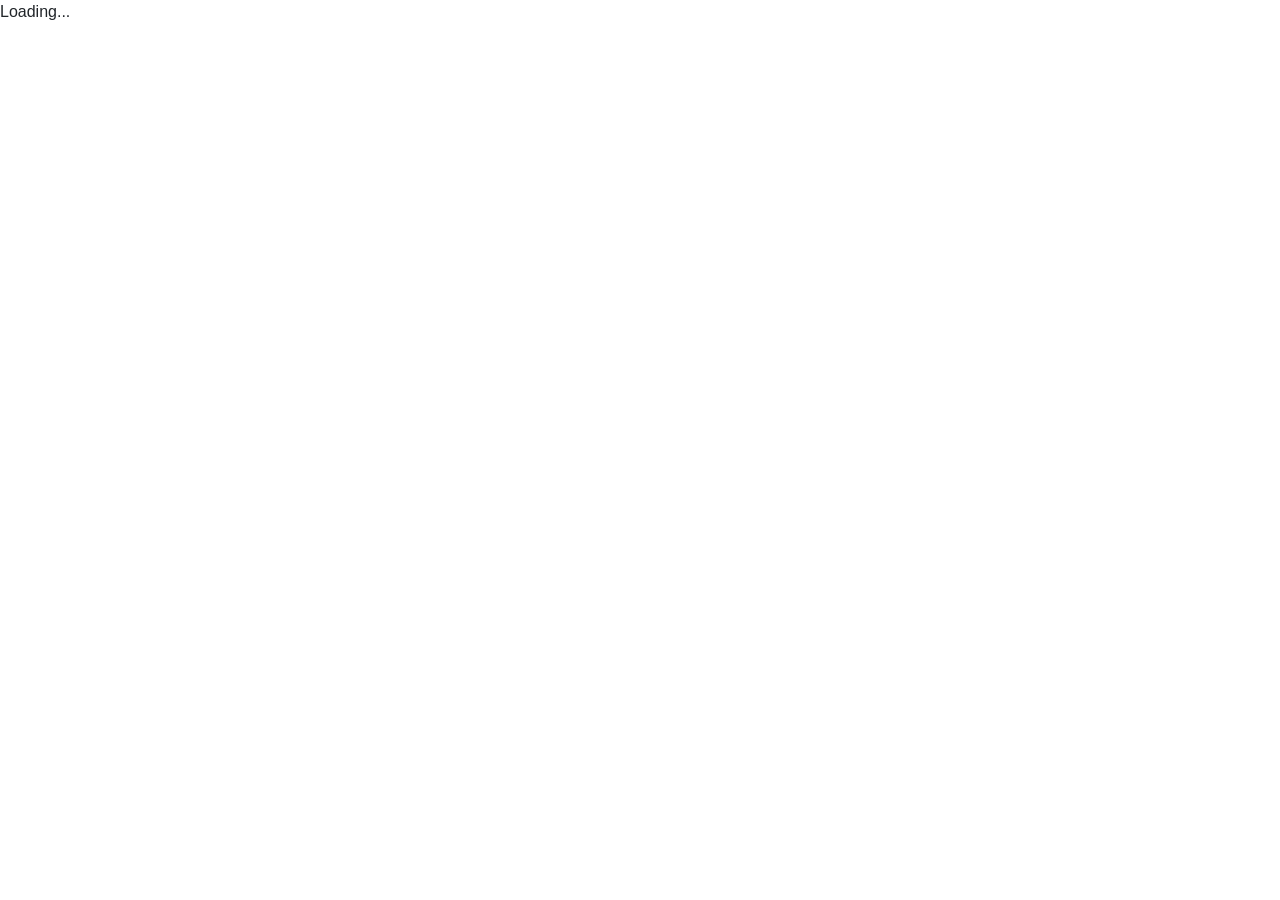
==== index.html @ 9e6c6a9b "initial commit" ====
<!DOCTYPE html>
<html lang="en">

<head>
    <meta charset="utf-8" />
    <meta name="viewport" content="width=device-width, initial-scale=1.0, maximum-scale=1.0, user-scalable=no" />
    <title>MySpace.Crawler.Web</title>
    <base href="/" />
    <link href="css/bootstrap/bootstrap.min.css" rel="stylesheet" />
    <link href="css/app.css" rel="stylesheet" />
    <link href="MySpace.Crawler.Web.styles.css" rel="stylesheet" />
</head>

<body>
    <div id="app">Loading...</div>

    <div id="blazor-error-ui">
        An unhandled error has occurred.
        <a href="" class="reload">Reload</a>
        <a class="dismiss">🗙</a>
    </div>
    <script src="_framework/blazor.webassembly.js"></script>
</body>

</html>
---- css/app.css ----
﻿@import url('open-iconic/font/css/open-iconic-bootstrap.min.css');

html, body {
    font-family: 'Helvetica Neue', Helvetica, Arial, sans-serif;
}

h1:focus {
    outline: none;
}

a, .btn-link {
    color: #0071c1;
}

.btn-primary {
    color: #fff;
    background-color: #1b6ec2;
    border-color: #1861ac;
}

.content {
    padding-top: 1.1rem;
}

.valid.modified:not([type=checkbox]) {
    outline: 1px solid #26b050;
}

.invalid {
    outline: 1px solid red;
}

.validation-message {
    color: red;
}

#blazor-error-ui {
    background: lightyellow;
    bottom: 0;
    box-shadow: 0 -1px 2px rgba(0, 0, 0, 0.2);
    display: none;
    left: 0;
    padding: 0.6rem 1.25rem 0.7rem 1.25rem;
    position: fixed;
    width: 100%;
    z-index: 1000;
}

    #blazor-error-ui .dismiss {
        cursor: pointer;
        position: absolute;
        right: 0.75rem;
        top: 0.5rem;
    }

.blazor-error-boundary {
    background: url([data-uri]) no-repeat 1rem/1.8rem, #b32121;
    padding: 1rem 1rem 1rem 3.7rem;
    color: white;
}

    .blazor-error-boundary::after {
        content: "An error has occurred."
    }
---- MySpace.Crawler.Web.styles.css ----
/* /Shared/MainLayout.razor.rz.scp.css */
.page[b-j2lai6s58i] {
    position: relative;
    display: flex;
    flex-direction: column;
}

main[b-j2lai6s58i] {
    flex: 1;
}

.sidebar[b-j2lai6s58i] {
    background-image: linear-gradient(180deg, rgb(5, 39, 103) 0%, #3a0647 70%);
}

.top-row[b-j2lai6s58i] {
    background-color: #f7f7f7;
    border-bottom: 1px solid #d6d5d5;
    justify-content: flex-end;
    height: 3.5rem;
    display: flex;
    align-items: center;
}

    .top-row[b-j2lai6s58i]  a, .top-row[b-j2lai6s58i]  .btn-link {
        white-space: nowrap;
        margin-left: 1.5rem;
        text-decoration: none;
    }

    .top-row[b-j2lai6s58i]  a:hover, .top-row[b-j2lai6s58i]  .btn-link:hover {
        text-decoration: underline;
    }

    .top-row[b-j2lai6s58i]  a:first-child {
        overflow: hidden;
        text-overflow: ellipsis;
    }

@media (max-width: 640.98px) {
    .top-row:not(.auth)[b-j2lai6s58i] {
        display: none;
    }

    .top-row.auth[b-j2lai6s58i] {
        justify-content: space-between;
    }

    .top-row[b-j2lai6s58i]  a, .top-row[b-j2lai6s58i]  .btn-link {
        margin-left: 0;
    }
}

@media (min-width: 641px) {
    .page[b-j2lai6s58i] {
        flex-direction: row;
    }

    .sidebar[b-j2lai6s58i] {
        width: 250px;
        height: 100vh;
        position: sticky;
        top: 0;
    }

    .top-row[b-j2lai6s58i] {
        position: sticky;
        top: 0;
        z-index: 1;
    }

    .top-row.auth[b-j2lai6s58i]  a:first-child {
        flex: 1;
        text-align: right;
        width: 0;
    }

    .top-row[b-j2lai6s58i], article[b-j2lai6s58i] {
        padding-left: 2rem !important;
        padding-right: 1.5rem !important;
    }
}
/* /Shared/NavMenu.razor.rz.scp.css */
.navbar-toggler[b-vyx59nc2b2] {
    background-color: rgba(255, 255, 255, 0.1);
}

.top-row[b-vyx59nc2b2] {
    height: 3.5rem;
    background-color: rgba(0,0,0,0.4);
}

.navbar-brand[b-vyx59nc2b2] {
    font-size: 1.1rem;
}

.oi[b-vyx59nc2b2] {
    width: 2rem;
    font-size: 1.1rem;
    vertical-align: text-top;
    top: -2px;
}

.nav-item[b-vyx59nc2b2] {
    font-size: 0.9rem;
    padding-bottom: 0.5rem;
}

    .nav-item:first-of-type[b-vyx59nc2b2] {
        padding-top: 1rem;
    }

    .nav-item:last-of-type[b-vyx59nc2b2] {
        padding-bottom: 1rem;
    }

    .nav-item[b-vyx59nc2b2]  a {
        color: #d7d7d7;
        border-radius: 4px;
        height: 3rem;
        display: flex;
        align-items: center;
        line-height: 3rem;
    }

.nav-item[b-vyx59nc2b2]  a.active {
    background-color: rgba(255,255,255,0.25);
    color: white;
}

.nav-item[b-vyx59nc2b2]  a:hover {
    background-color: rgba(255,255,255,0.1);
    color: white;
}

@media (min-width: 641px) {
    .navbar-toggler[b-vyx59nc2b2] {
        display: none;
    }

    .collapse[b-vyx59nc2b2] {
        /* Never collapse the sidebar for wide screens */
        display: block;
    }
}
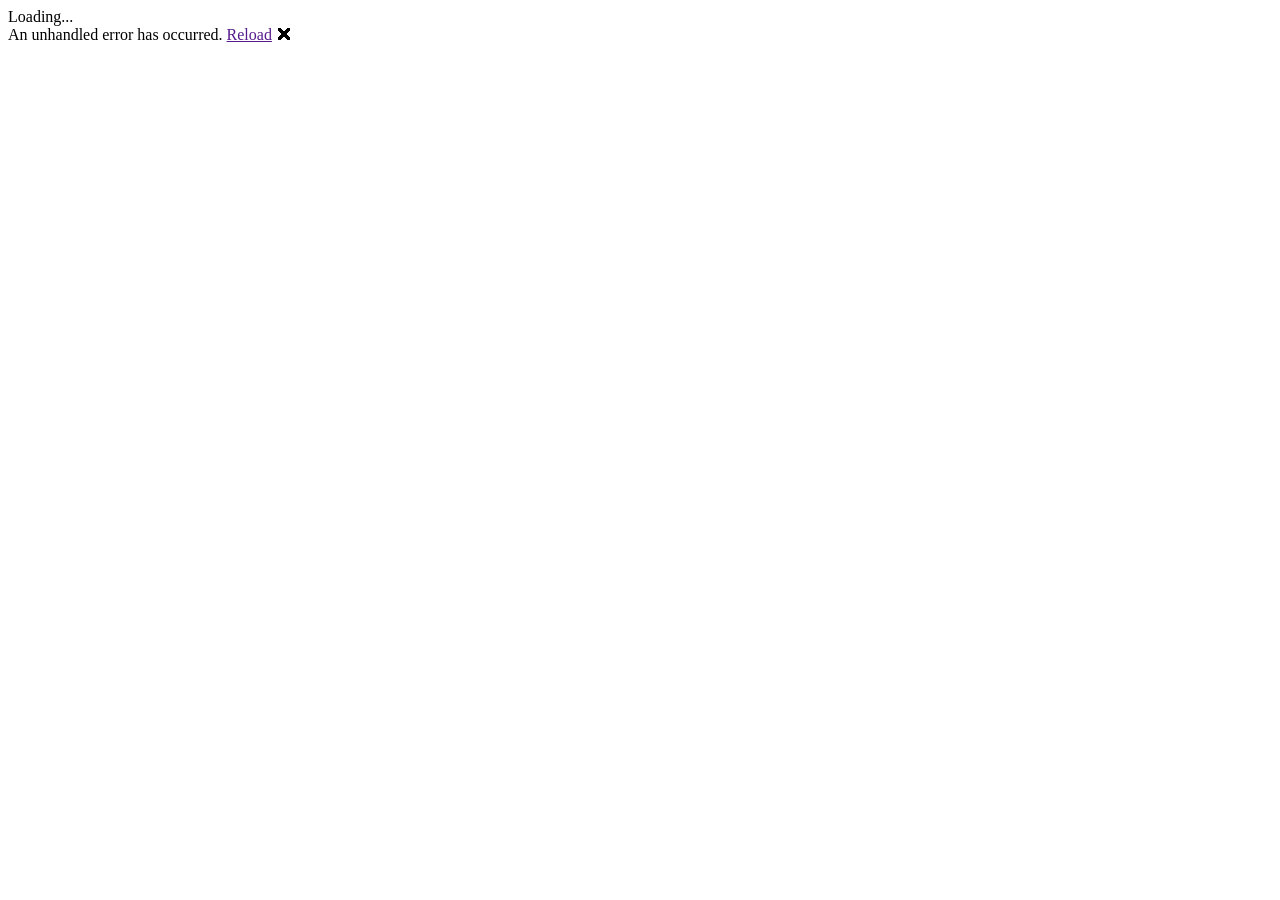
==== commit 17b488ab: "initial commit" ====
--- a/index.html
+++ b/index.html
@@ -5,13 +5,42 @@
     <meta charset="utf-8" />
     <meta name="viewport" content="width=device-width, initial-scale=1.0, maximum-scale=1.0, user-scalable=no" />
     <title>MySpace.Crawler.Web</title>
-    <base href="/" />
+    <base href="https://cr1tika7.github.io/<repo>/" />
     <link href="css/bootstrap/bootstrap.min.css" rel="stylesheet" />
     <link href="css/app.css" rel="stylesheet" />
     <link href="MySpace.Crawler.Web.styles.css" rel="stylesheet" />
 </head>
 
 <body>
+    <script type="text/javascript">
+        // Single Page Apps for GitHub Pages
+        // https://github.com/rafrex/spa-github-pages
+        // Copyright (c) 2016 Rafael Pedicini, licensed under the MIT License
+        // ---
+        // This script checks to see if a redirect is present in the query string
+        // and converts it back into the correct url and adds it to the
+        // browser's history using window.history.replaceState(...),
+        // which won't cause the browser to attempt to load the new url.
+        // When the single page app is loaded further down in this file,
+        // the correct url will be waiting in the browser's history for
+        // the single page app to route accordingly.
+        (function (l) {
+            if (l.search) {
+                var q = {};
+                l.search.slice(1).split('&').forEach(function (v) {
+                    var a = v.split('=');
+                    q[a[0]] = a.slice(1).join('=').replace(/~and~/g, '&');
+                });
+                if (q.p !== undefined) {
+                    window.history.replaceState(null, null,
+                        l.pathname.slice(0, -1) + (q.p || '') +
+                        (q.q ? ('?' + q.q) : '') +
+                        l.hash
+                    );
+                }
+            }
+        }(window.location))
+    </script>
     <div id="app">Loading...</div>
 
     <div id="blazor-error-ui">
